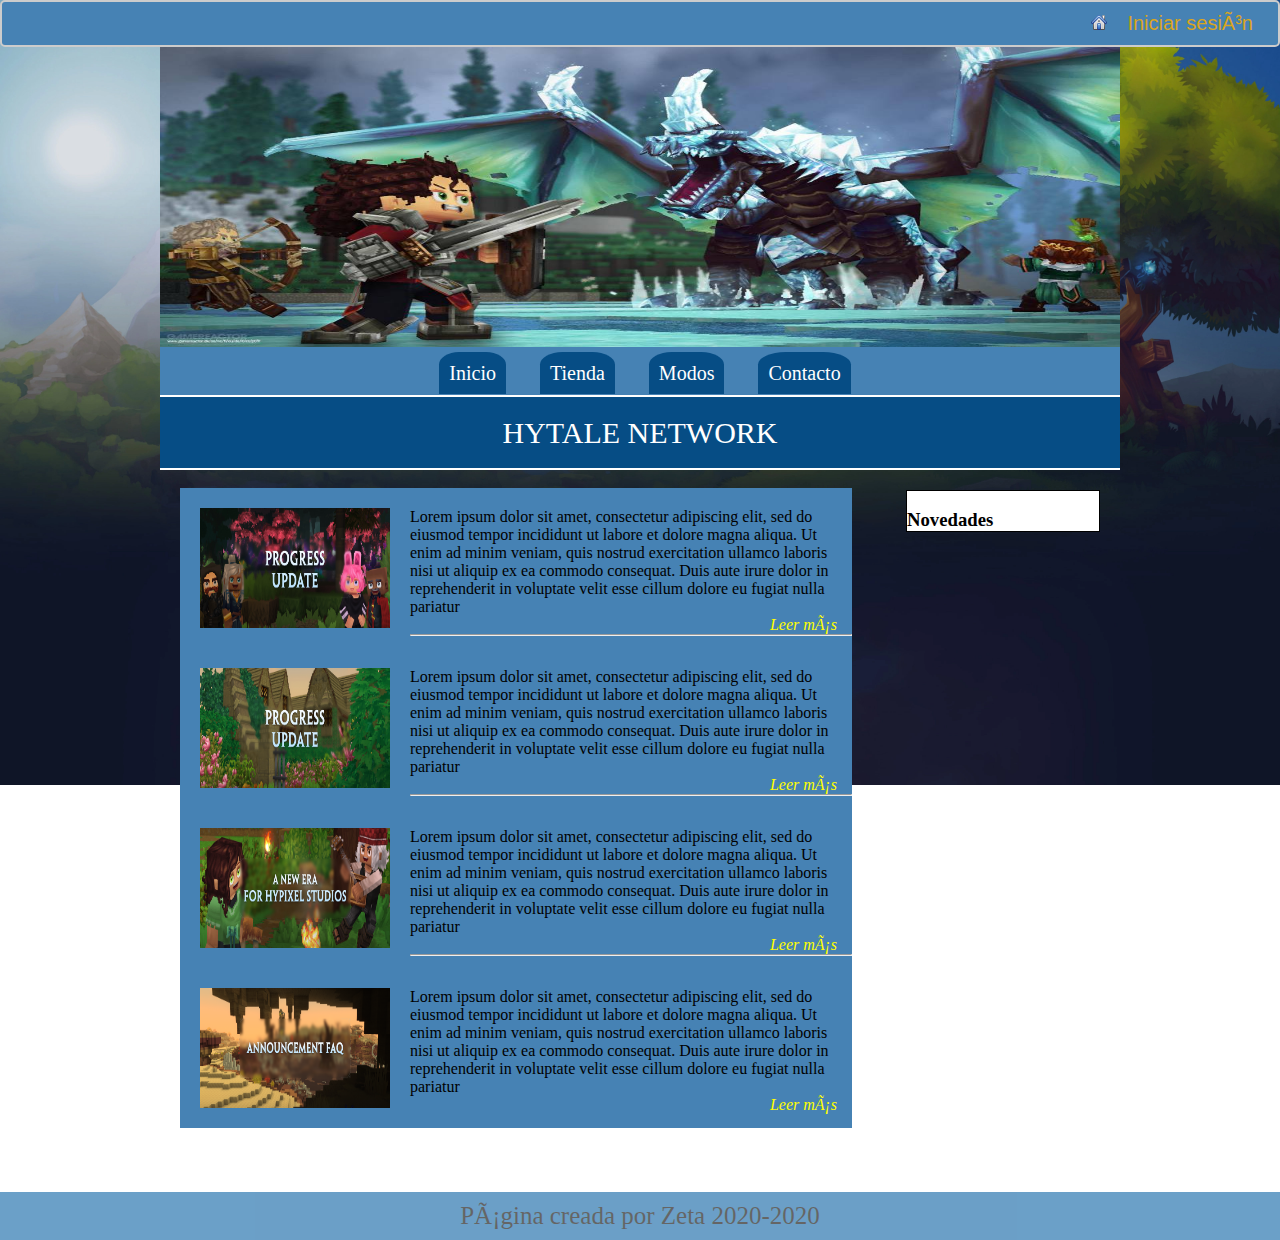
==== index.html @ 7380d42f "v1" ====
<!DOCTYPE html>
<html lang="es">

    <head>
      <title>Hytale</title>
      <meta charset="UTC-8">
      <link rel="stylesheet" href="css/estructura.css">
    </head> 

<body>
            <div class="login">
              <ul class="loginint">
                <li><img src="Imagenes/casa.png"></li>
                 <li><a href="#">Iniciar sesión</a></li>
              </ul>
           </div>
      <div class="main">
          <div class="header">
             <img src="Imagenes/logo.jpg" width="960" height="300">
           </div>

    <div class="navegacion">
      <ul>
        <li class="Inicio"><a href="#">Inicio</a></li>
        <li id="Tienda"><a href="#">Tienda</a></li>
        <li id="Modos"><a href="#">Modos</a></li>
        <li id="Contacto"><a href="#">Contacto</a></li>
      </ul>
    </div>

      <div class="relleno">
        <hr color="white">
        <p class="blogtxt">HYTALE NETWORK</p><br>
        <hr color="white">
      </div>

      <div id="contenedorcuerpo" style="background-image: url(../Imagenes/fondobody.jpg);"><br>
        <div class="seccion1">
          <ul>
            <li><img src="Imagenes/art1.jpg" width="190px" height="120px"></li>
              <article class="art1">
                <p>Lorem ipsum dolor sit amet, consectetur adipiscing elit,
                   sed do eiusmod tempor incididunt ut labore et dolore magna 
                   aliqua. Ut enim ad minim veniam, quis nostrud exercitation 
                   ullamco laboris nisi ut aliquip ex ea commodo consequat. 
                   Duis aute irure dolor in reprehenderit in voluptate velit 
                   esse cillum dolore eu fugiat nulla pariatur</p>

                   <footer class="pie-act">
                     <a href="#"><i>Leer más</i></a>
                   </footer>
                   <hr>
              </article>
          </ul>
        </div>

        <div class="seccion2">
          <ul>
            <li><img src="Imagenes/art2.jpg" width="190px" height="120px"></li>
              <article class="art2">
                <p>Lorem ipsum dolor sit amet, consectetur adipiscing elit,
                   sed do eiusmod tempor incididunt ut labore et dolore magna 
                   aliqua. Ut enim ad minim veniam, quis nostrud exercitation 
                   ullamco laboris nisi ut aliquip ex ea commodo consequat. 
                   Duis aute irure dolor in reprehenderit in voluptate velit 
                   esse cillum dolore eu fugiat nulla pariatur</p>

                   <footer class="pie-act">
                    <a href="#"><i>Leer más</i></a>
                  </footer>
                  <hr>
              </article>
          </ul>
        </div>

        <div class="seccion3">
          <ul>
            <li><img src="Imagenes/art3.jpg" width="190px" height="120px"></li>
              <article class="art3">
                <p>Lorem ipsum dolor sit amet, consectetur adipiscing elit,
                   sed do eiusmod tempor incididunt ut labore et dolore magna 
                   aliqua. Ut enim ad minim veniam, quis nostrud exercitation 
                   ullamco laboris nisi ut aliquip ex ea commodo consequat. 
                   Duis aute irure dolor in reprehenderit in voluptate velit 
                   esse cillum dolore eu fugiat nulla pariatur</p>

                   <footer class="pie-act">
                    <a href="#"><i>Leer más</i></a>
                  </footer>
                  <hr>
              </article>
          </ul>
        </div>

        <div class="seccion4">
          <ul>
            <li><img src="Imagenes/art4.png" width="190px" height="120px"></li>
              <article class="art4">
                <p>Lorem ipsum dolor sit amet, consectetur adipiscing elit,
                   sed do eiusmod tempor incididunt ut labore et dolore magna 
                   aliqua. Ut enim ad minim veniam, quis nostrud exercitation 
                   ullamco laboris nisi ut aliquip ex ea commodo consequat. 
                   Duis aute irure dolor in reprehenderit in voluptate velit 
                   esse cillum dolore eu fugiat nulla pariatur</p>

                   <footer class="pie-act">
                    <a href="#"><i>Leer más</i></a>
                  </footer>
              </article>
          </ul>
        </div>
      </div>

      <aside class="sidebar"><br>

          <h3>Novedades</h3>

      </aside>

  </div>  
  <footer class="pie">

    <p>Página creada por Zeta 2020-2020</p>

  </footer>
</body>
</html>
---- css/estructura.css ----
* {
    margin: 0px;
    padding: 0px;
}

body{ /* Fondo background*/
    background:url(../Imagenes/back.jpg);
    background-repeat:no-repeat;
    background-attachment: fixed;
    background-size: 100%;
}

.main { /* Caracteristicas de toda la pagina */
    width: 960px;
    margin-left: auto;
    margin-right: auto;
    display: block;
}

.login { /* Barra superior de login */
    background: #4682B4;
    font-size: 20px;
    font-family: Helvetica;
    border-radius: 5px;
    border: 2px solid #ccc;
    text-align: right;
    padding: 10px;
}

.login li { /* Margen al Iniciar Sesion */
    display: inline-block;
    margin: 0px;
    padding: 0px;
}

.casita {
    float: right;
}

.login li a { /* Margen y padding al Iniciar sesión + color */
    text-decoration: none;
    padding: 10px;
    margin: 5px;
    color: #DAA520;
}

.login li a:hover { /* Color al señalar Iniciar Sesion */
    color: rgb(237, 255, 133);
}

.navegacion { /* Menu de navegacion */
    list-style: none;
    background: #4682B4;
    text-align: center;
    margin-top: -4px;
}

.navegacion li{ /* Menu de navegacion, desplazamiento en horizontal*/
    display: inline-block;
    padding: 10px;
    margin-top: 5px;
    margin-left: 10px;
}

.navegacion li a{ /* Diseño de botones de navegacion */
    font-size: 20px;
    padding: 10px;
    text-decoration: none;
    color: white;
    font-family: verdana;
    border-top-left-radius: 30%;
    border-top-right-radius: 30%;
    background: #064D85;
}

.navegacion li a:hover { /* Efecto al señalar botones */
    padding-top: 12px;
    background: rgb(9, 96, 163);
}

.relleno { /* Relleno debajo del menu de navegacion */
    color:white;
    text-align: center;
    background:#064D85;
}

#contenedorcuerpo { /* Div general del body */
    width: 70%;
    margin-left: 20px;
    display:inline-block;
    border: 1px #fff;
/*    background:url(../Imagenes/fondobody.jpg);
    background-repeat: no-repeat;
    border: 1px solid #000;
    background-size: 200%;*/
}

.blogtxt{ /* Titulo body */
    margin-top: 2%;
    font-size:30px;
    font-family: impact;
}

.sidebar{
    position: inline-block;
    margin-bottom: 50%;
    background:white;
    width: 20%;
    float: right;
    margin-right: 20px;
    border: 1px solid #000;
    margin-top: 20px;

}

.pie{
    background:rgb(9, 96, 163);
    margin-top: 5%;
    padding: 10px;
    font-size: 25px;
    font-family: impact;
    text-align: center;
    opacity: 0.6;
}

.seccion1, .seccion2, .seccion3, .seccion4, .seccion5{
    background: #4682B4;
    display: inline-block;
    float: right;
}

.seccion1 ul, .seccion2 ul, .seccion3 ul, .seccion4 ul, .seccion5 ul{
    list-style: none;
    float: left;;
}

.seccion1 img, .seccion2 img, .seccion3 img, .seccion4 img, .seccion5 img{
    float: left;
    margin: 20px;
}

.seccion1:hover, .seccion2:hover, .seccion3:hover, .seccion4:hover, .seccion5:hover{
    background: #064D85;
    cursor:link;
}

.art1, .art2, .art3, .art4, .art5 {
    margin-top: 20px;
}

.pie-act{
    color:yellow;
    text-align: right;
    margin-right: 15px;
}

.pie-act a{
    color:yellow;
    text-decoration: none;
}
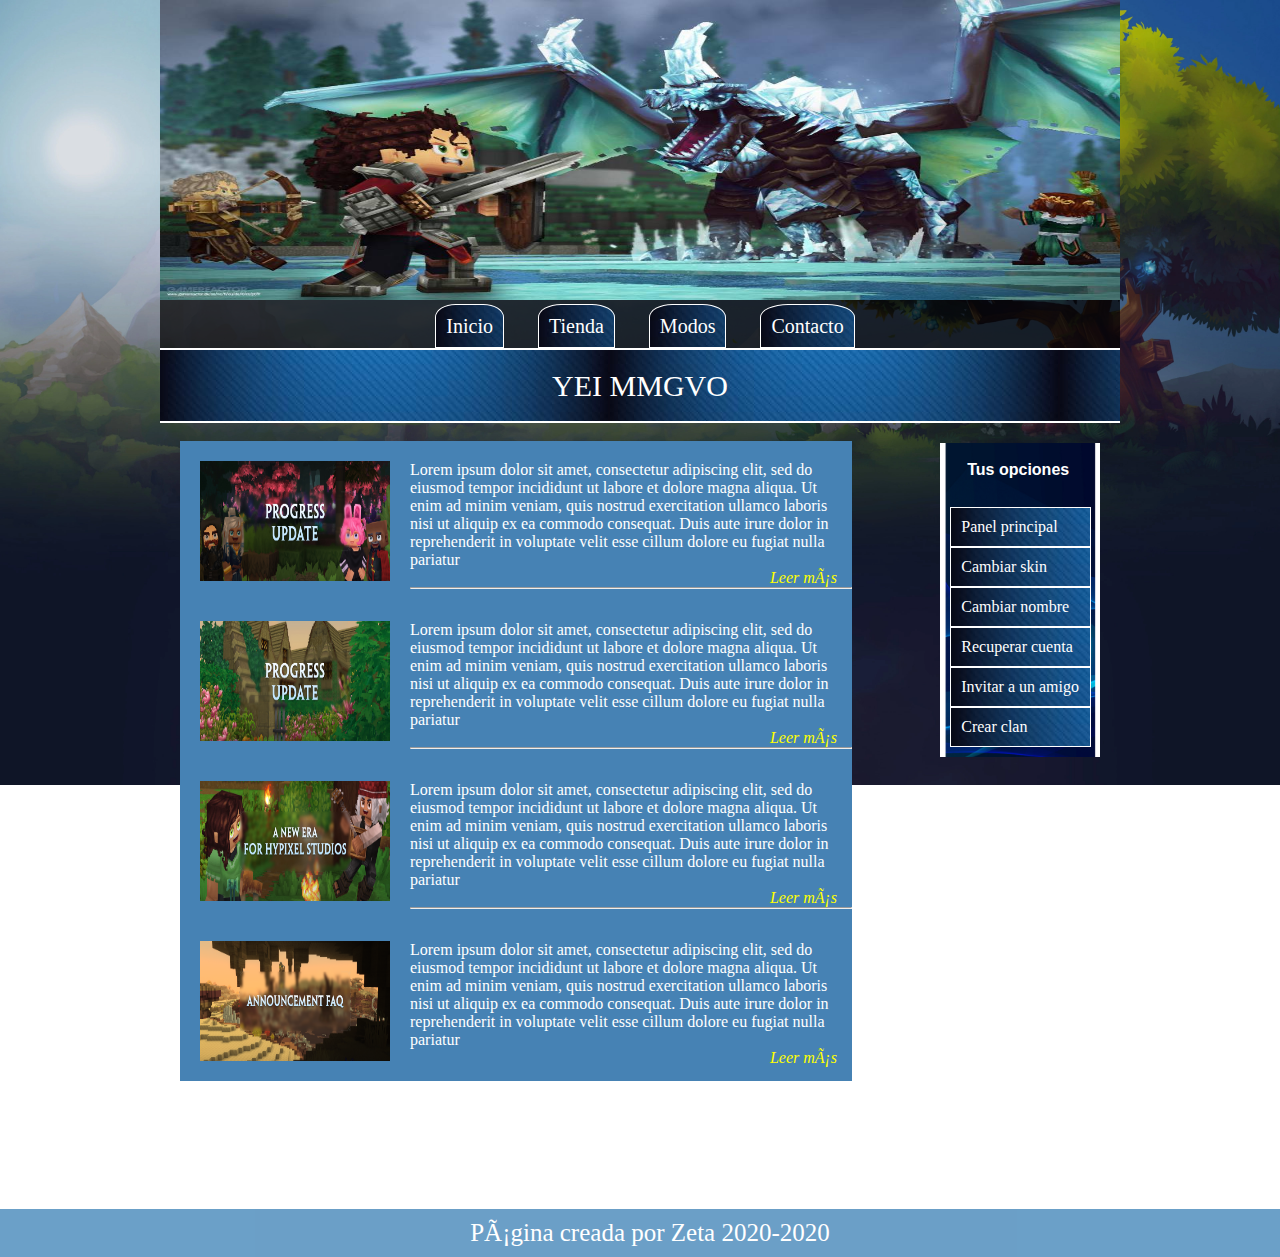
==== commit 005ed7c5: "v2" ====
--- a/index.html
+++ b/index.html
@@ -8,12 +8,6 @@
     </head> 
 
 <body>
-            <div class="login">
-              <ul class="loginint">
-                <li><img src="Imagenes/casa.png"></li>
-                 <li><a href="#">Iniciar sesión</a></li>
-              </ul>
-           </div>
       <div class="main">
           <div class="header">
              <img src="Imagenes/logo.jpg" width="960" height="300">
@@ -30,7 +24,7 @@
 
       <div class="relleno">
         <hr color="white">
-        <p class="blogtxt">HYTALE NETWORK</p><br>
+        <p class="blogtxt">YEI MMGVO</p><br>
         <hr color="white">
       </div>
 
@@ -113,8 +107,18 @@
 
       <aside class="sidebar"><br>
 
-          <h3>Novedades</h3>
+          <h3>Tus opciones</h3><br>
 
+          <ul class="opc">
+
+              <li><a href="#">Panel principal</a></li>
+              <li><a href="#">Cambiar skin</a></li>
+              <li><a href="#">Cambiar nombre</a></li>
+              <li><a href="#">Recuperar cuenta</a></li>
+              <li><a href="#">Invitar a un amigo</a></li>
+              <li><a href="#">Crear clan</a></li>
+
+          </ul>
       </aside>
 
   </div>  
--- a/css/estructura.css
+++ b/css/estructura.css
@@ -17,40 +17,9 @@
     display: block;
 }
 
-.login { /* Barra superior de login */
-    background: #4682B4;
-    font-size: 20px;
-    font-family: Helvetica;
-    border-radius: 5px;
-    border: 2px solid #ccc;
-    text-align: right;
-    padding: 10px;
-}
-
-.login li { /* Margen al Iniciar Sesion */
-    display: inline-block;
-    margin: 0px;
-    padding: 0px;
-}
-
-.casita {
-    float: right;
-}
-
-.login li a { /* Margen y padding al Iniciar sesión + color */
-    text-decoration: none;
-    padding: 10px;
-    margin: 5px;
-    color: #DAA520;
-}
-
-.login li a:hover { /* Color al señalar Iniciar Sesion */
-    color: rgb(237, 255, 133);
-}
-
 .navegacion { /* Menu de navegacion */
     list-style: none;
-    background: #4682B4;
+    background: rgba(0, 0, 0, 0.7);
     text-align: center;
     margin-top: -4px;
 }
@@ -71,28 +40,28 @@
     border-top-left-radius: 30%;
     border-top-right-radius: 30%;
     background: #064D85;
+    border: 1px solid white;
+    background: url(../Imagenes/degrade.jpg);
 }
 
 .navegacion li a:hover { /* Efecto al señalar botones */
     padding-top: 12px;
     background: rgb(9, 96, 163);
+    background: url(../Imagenes/bodydegrade.jpg);
+    background-repeat: no-repeat;
+    background-size: 100%;
 }
 
 .relleno { /* Relleno debajo del menu de navegacion */
     color:white;
     text-align: center;
-    background:#064D85;
+    background: url(../Imagenes/degrade.jpg);
 }
 
 #contenedorcuerpo { /* Div general del body */
     width: 70%;
     margin-left: 20px;
     display:inline-block;
-    border: 1px #fff;
-/*    background:url(../Imagenes/fondobody.jpg);
-    background-repeat: no-repeat;
-    border: 1px solid #000;
-    background-size: 200%;*/
 }
 
 .blogtxt{ /* Titulo body */
@@ -101,32 +70,28 @@
     font-family: impact;
 }
 
-.sidebar{
-    position: inline-block;
-    margin-bottom: 50%;
-    background:white;
-    width: 20%;
-    float: right;
-    margin-right: 20px;
-    border: 1px solid #000;
-    margin-top: 20px;
-
-}
-
 .pie{
     background:rgb(9, 96, 163);
-    margin-top: 5%;
+    margin-top: 10%;
     padding: 10px;
     font-size: 25px;
     font-family: impact;
     text-align: center;
     opacity: 0.6;
+    position: absolute;
+    width: 100%;
+    color: white;
+}
+
+.pie:hover{
+    color: orange;
 }
 
 .seccion1, .seccion2, .seccion3, .seccion4, .seccion5{
     background: #4682B4;
     display: inline-block;
     float: right;
+    color: white;
 }
 
 .seccion1 ul, .seccion2 ul, .seccion3 ul, .seccion4 ul, .seccion5 ul{
@@ -157,4 +122,49 @@
 .pie-act a{
     color:yellow;
     text-decoration: none;
+}
+
+h3 {
+    text-align: left;
+    font-family: arial;
+    margin-left: 27px;
+    font-size: 16px;
+    color: white;
+}
+
+.opc{
+    list-style: none;
+    padding: 10px;
+}
+
+.opc a{
+    text-decoration: none;
+    color: white;
+    background: black;
+    padding: 10px;
+    display: block;
+    border: 1px solid white;
+    background: url(../Imagenes/degrade.jpg);
+    width: 85%;
+}
+
+.opc a:hover{
+    text-decoration: none;
+    color: white;
+    background: red;
+    padding: 10px;
+    display: block;
+    background: url(../Imagenes/bodydegrade.jpg);
+}
+
+.sidebar{
+    position: inline-block;
+    margin-bottom: 50%;
+    float: right;
+    margin-right: 20px;
+    margin-top: 20px;
+    background: url(../Imagenes/sidebar.jpg);
+    background-size: 100%;
+    background-repeat: no-repeat;
+    background-position: center;
 }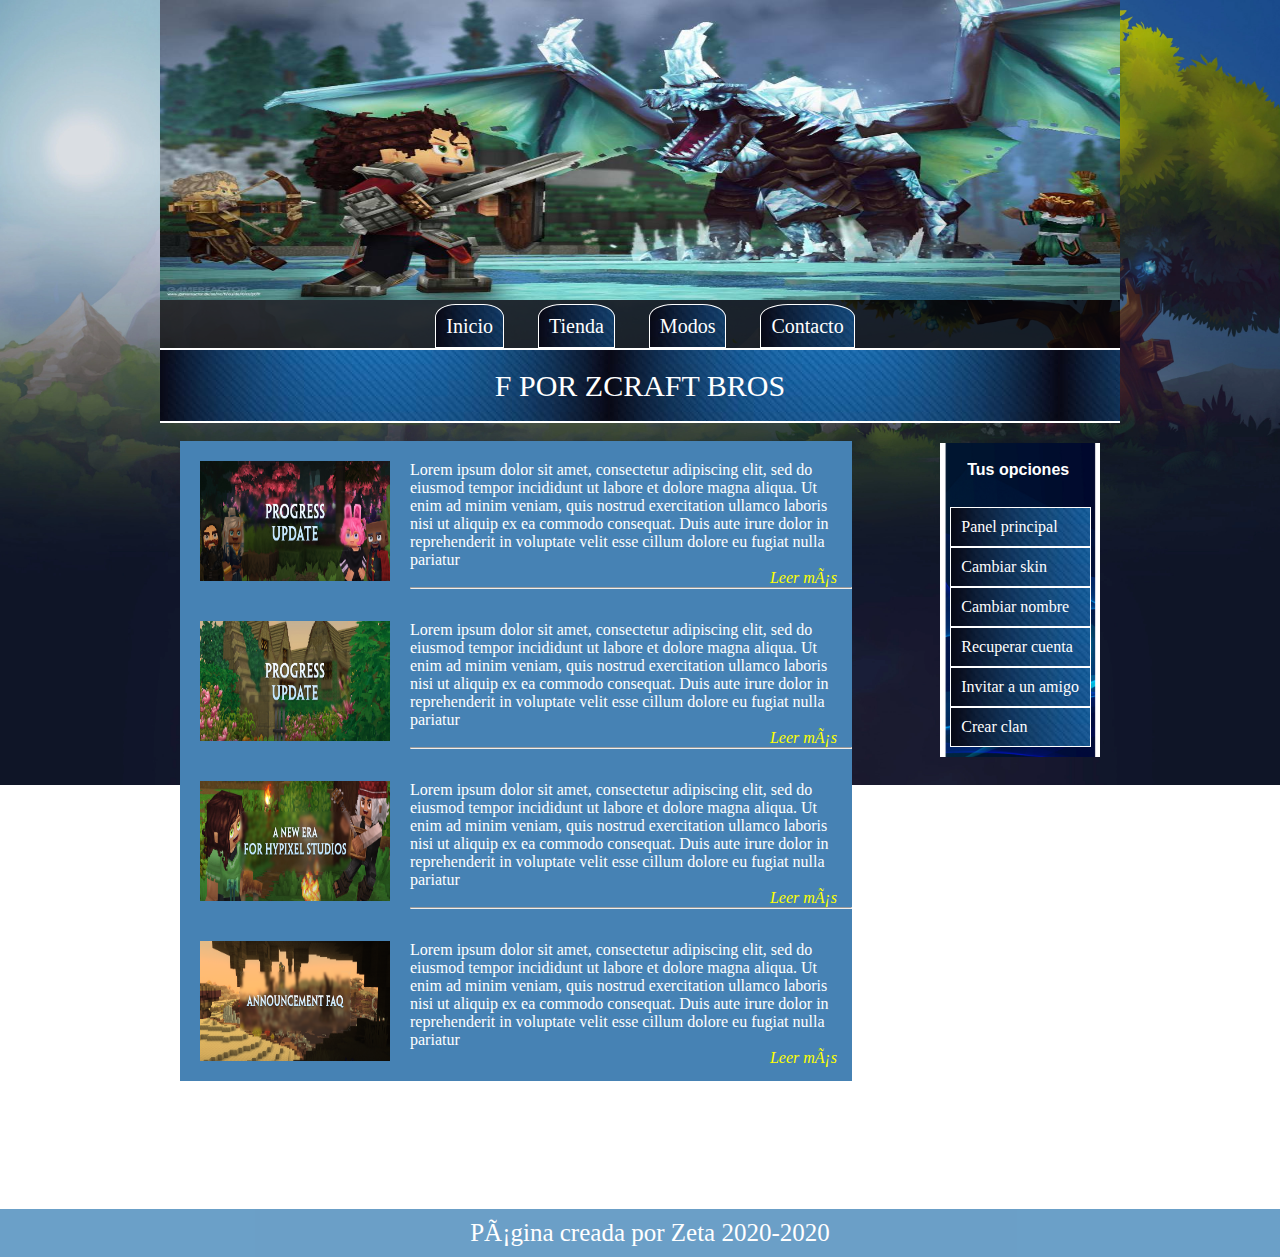
==== commit 99453ebc: "v3" ====
--- a/index.html
+++ b/index.html
@@ -24,7 +24,7 @@
 
       <div class="relleno">
         <hr color="white">
-        <p class="blogtxt">YEI MMGVO</p><br>
+        <p class="blogtxt">F POR ZCRAFT BROS</p><br>
         <hr color="white">
       </div>
 
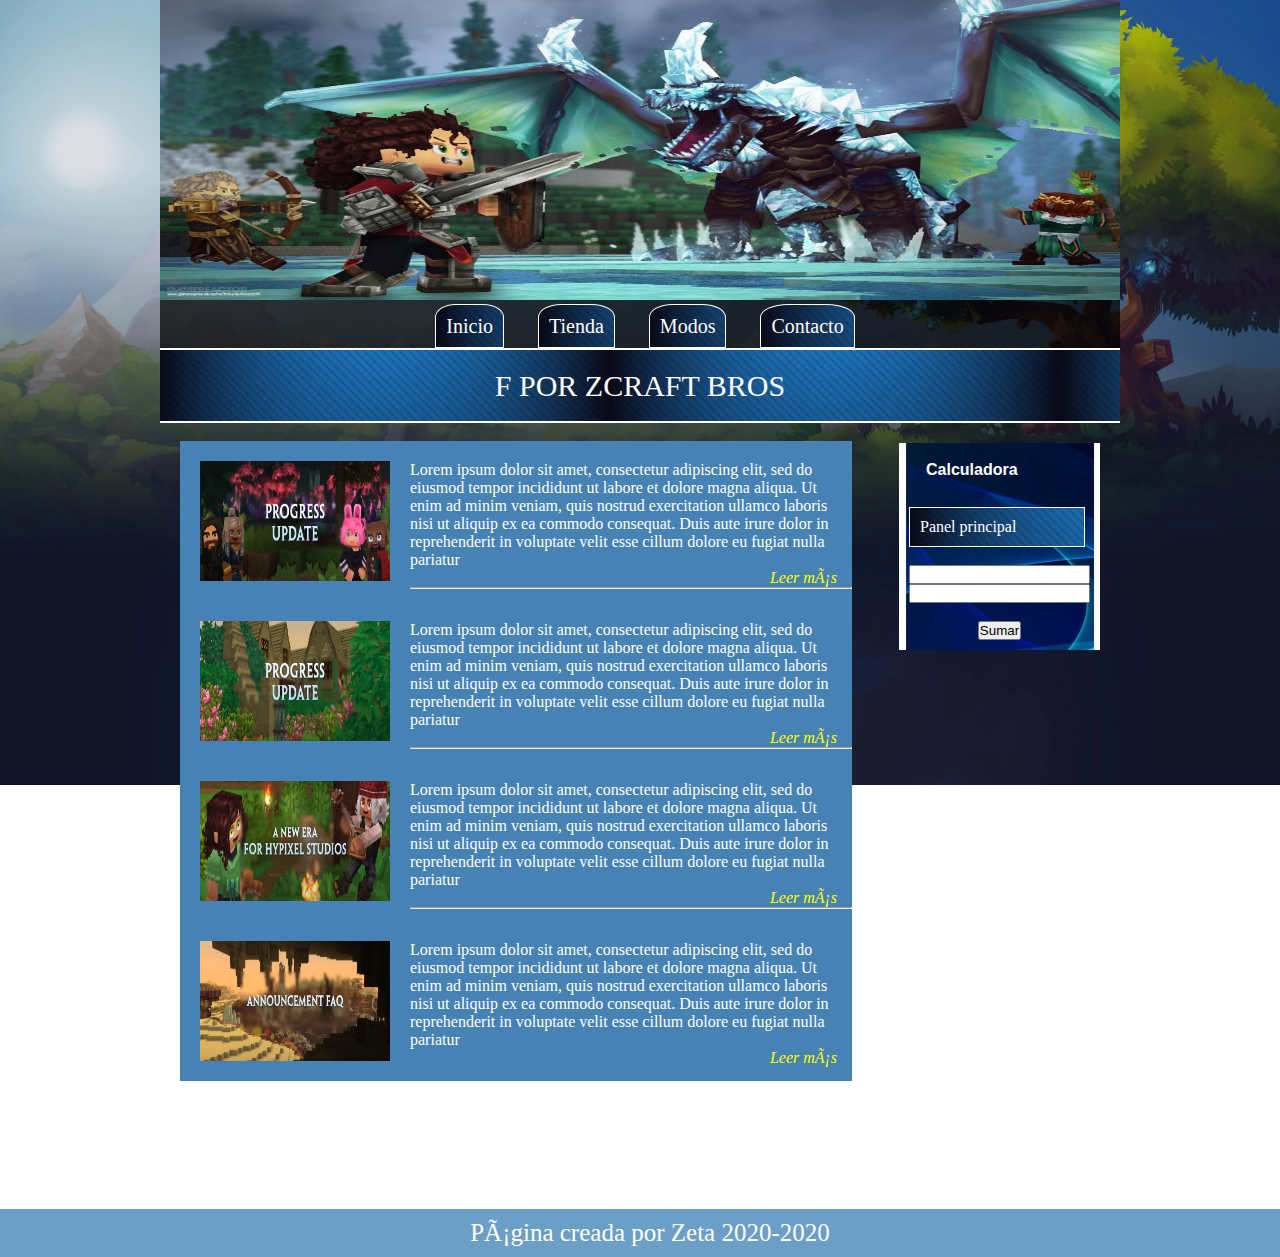
==== commit 4a6f6e2c: "Calculadora js" ====
--- a/index.html
+++ b/index.html
@@ -107,16 +107,14 @@
 
       <aside class="sidebar"><br>
 
-          <h3>Tus opciones</h3><br>
+          <h3>Calculadora</h3><br>
 
           <ul class="opc">
 
-              <li><a href="#">Panel principal</a></li>
-              <li><a href="#">Cambiar skin</a></li>
-              <li><a href="#">Cambiar nombre</a></li>
-              <li><a href="#">Recuperar cuenta</a></li>
-              <li><a href="#">Invitar a un amigo</a></li>
-              <li><a href="#">Crear clan</a></li>
+              <li><a href="#">Panel principal</a></li><br>
+              <li><input type="text" id="b1"></li>
+              <li><input type="text" id="b2"></li><br>
+             <center><li><input type="button" value="Sumar" onclick="alert(calculadora())"></li></center>
 
           </ul>
       </aside>
@@ -127,5 +125,6 @@
     <p>Página creada por Zeta 2020-2020</p>
 
   </footer>
+  <script src="js/app.js"></script>
 </body>
 </html>